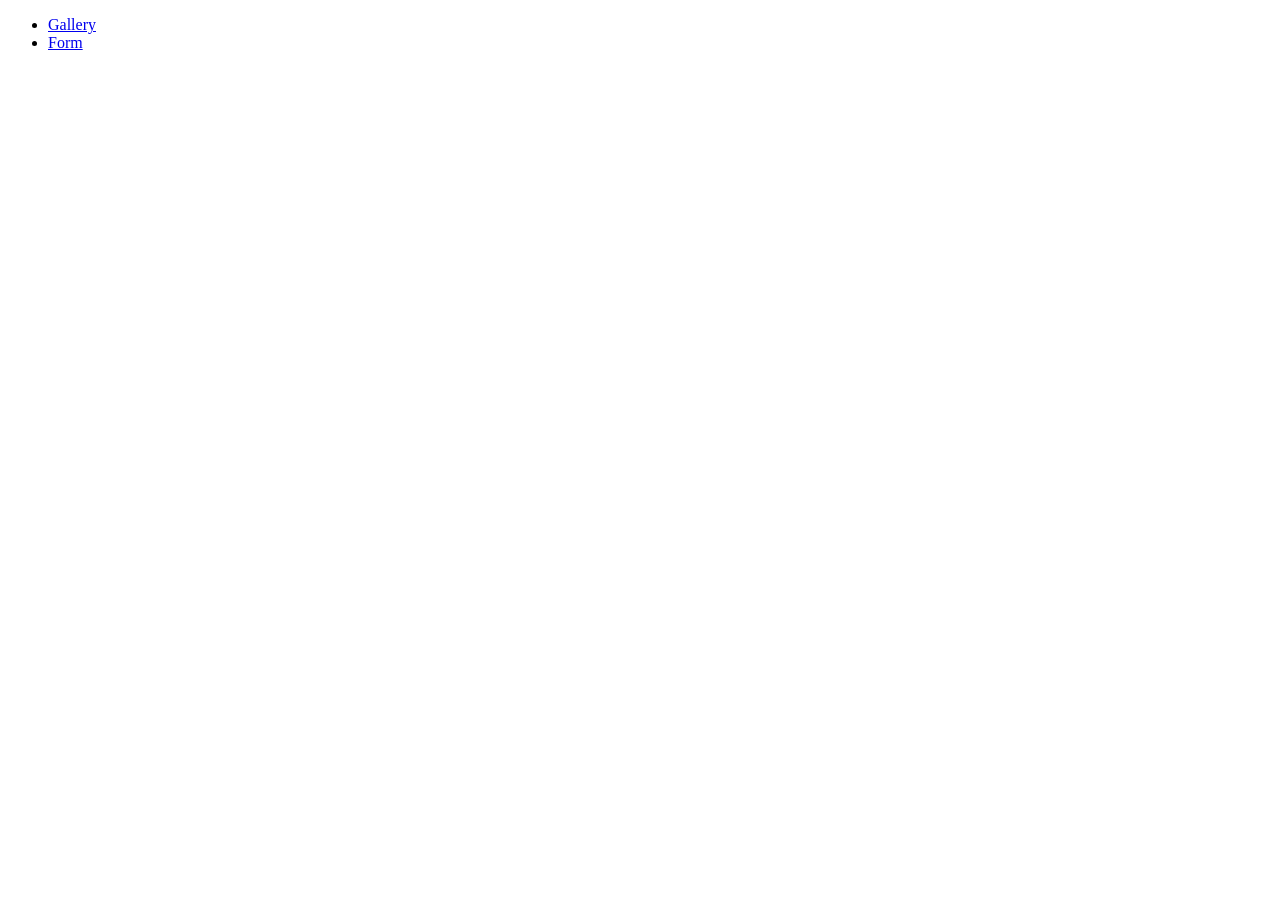
==== index.html @ 43a2146d "Deploying to gh-pages from @ katerynakld/goit-js-hw-09@0ee27cb1790482eae289d1f3f9418c502ba95108 🚀" ====
<!DOCTYPE html>
<html lang="en">
  <head>
    <meta charset="UTF-8" />

    <meta name="viewport" content="width=device-width, initial-scale=1.0" />
    <title>goit-js-hw-09</title>
    <link rel="stylesheet" crossorigin href="/goit-js-hw-09/assets/index-Bj86_6dt.css">
  </head>
  <body>
    <ul>
      <li><a href="./1-gallery.html">Gallery</a></li>
      <li><a href="./2-form.html">Form</a></li>
    </ul>
  </body>
</html>
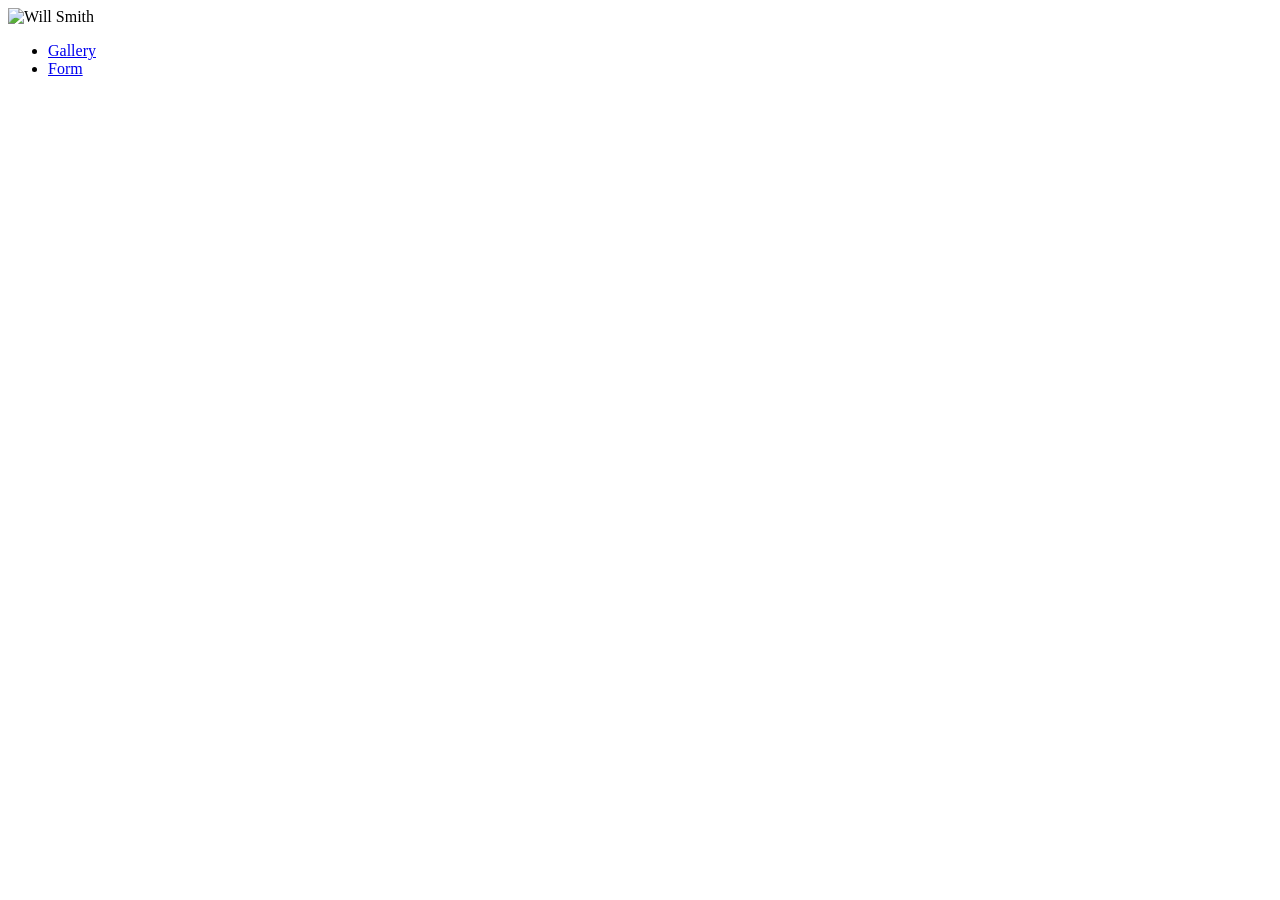
==== commit bc2525f6: "Deploying to gh-pages from @ katerynakld/goit-js-hw-09@160d0be137ab262f1bfdfb20ade57e1e5bcc89ca 🚀" ====
--- a/index.html
+++ b/index.html
@@ -5,12 +5,19 @@
 
     <meta name="viewport" content="width=device-width, initial-scale=1.0" />
     <title>goit-js-hw-09</title>
-    <link rel="stylesheet" crossorigin href="/goit-js-hw-09/assets/index-Bj86_6dt.css">
+    <link rel="stylesheet" crossorigin href="/goit-js-hw-09/assets/styles-Cl3Oid-9.css">
   </head>
   <body>
-    <ul>
-      <li><a href="./1-gallery.html">Gallery</a></li>
-      <li><a href="./2-form.html">Form</a></li>
-    </ul>
+    <div class="container hero-container">
+      <img src="/goit-js-hw-09/assets/hero-img-6lYWZLop.png" alt="Will Smith" class="hero-img" />
+      <ul class="navigation-list">
+        <li class="navigation-item">
+          <a href="./1-gallery.html" class="navigation-link">Gallery</a>
+        </li>
+        <li class="navigation-item">
+          <a href="./2-form.html" class="navigation-link">Form</a>
+        </li>
+      </ul>
+    </div>
   </body>
 </html>
